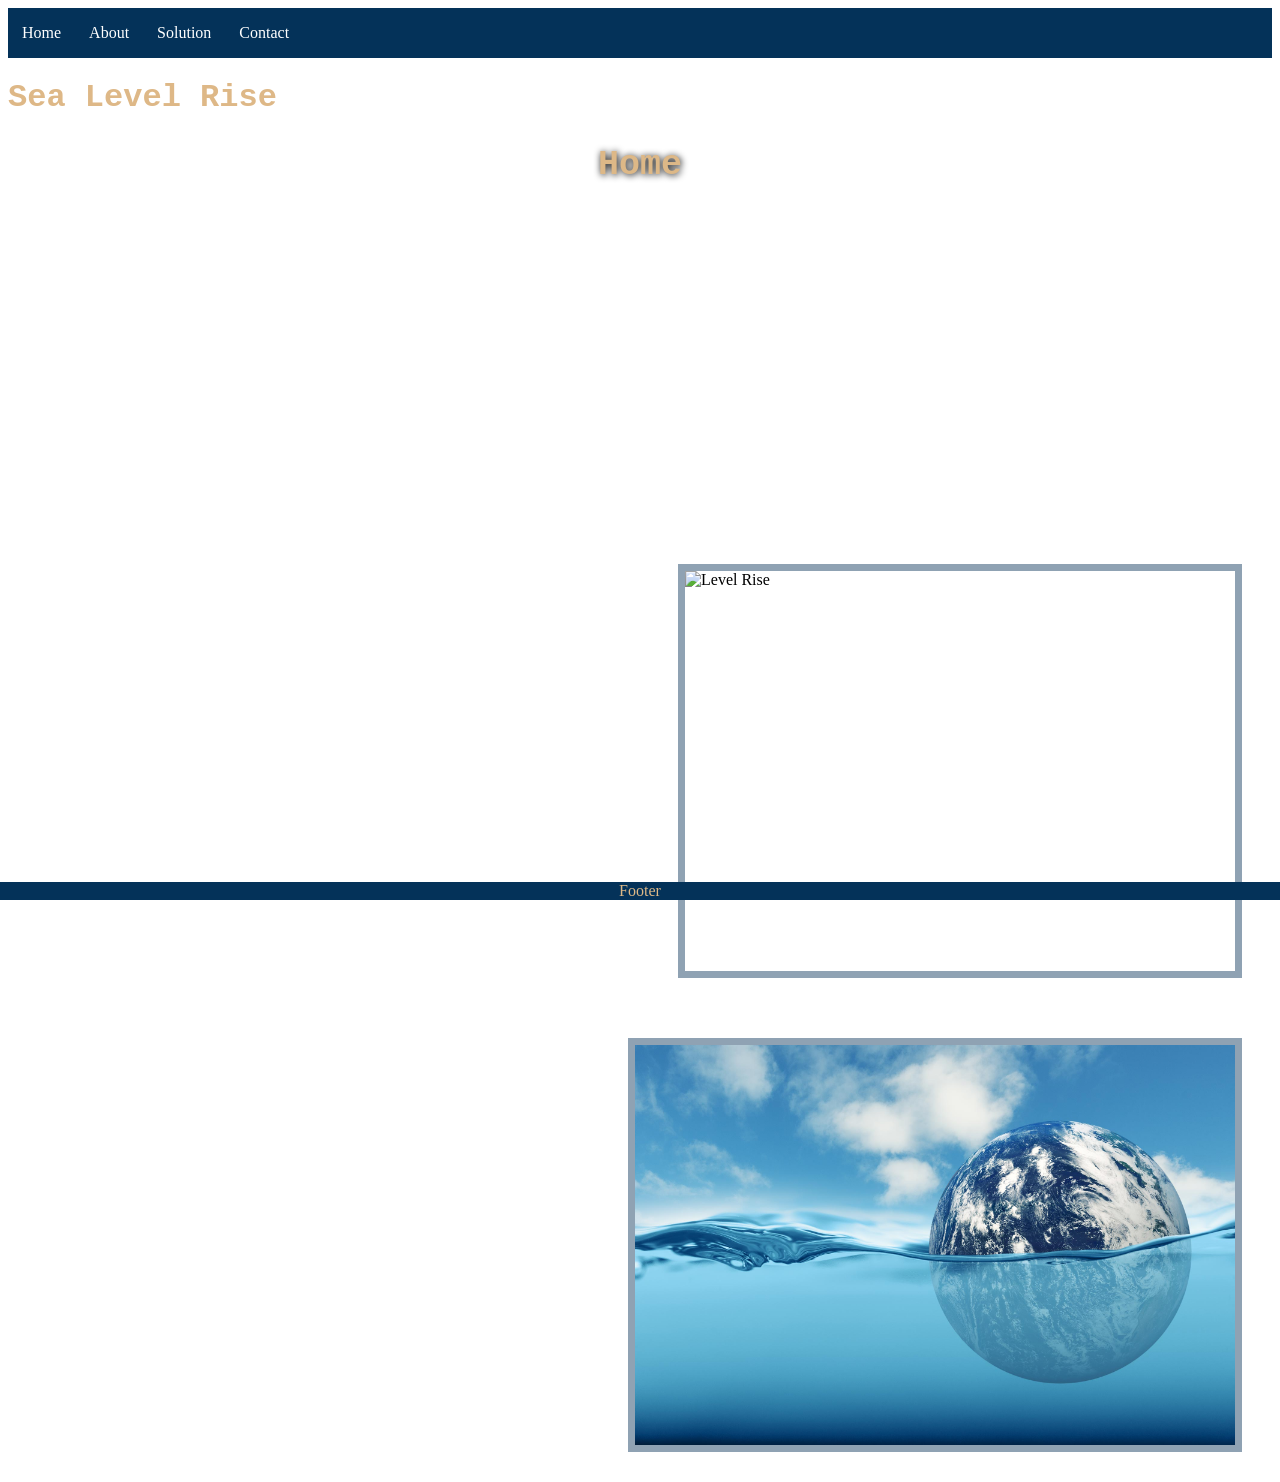
==== index.html @ cbe0a7bb "background" ====
<!DOCTYPE html>
<html lang="en">
<head>


   <title>Home</title>


   <link rel="icon" type="image/UW-icon" href="/images/UW.jpg">
<style>


 .footer {
  position: fixed;
  left: 0;
  bottom: 0;
  width: 100%;
  background-color: #043259;
  color: #ddb887;
  text-align: center;
}

img {
  border: 7px solid #8fa2b3;
}


h1{font-family: "Lucida Console", "Courier New", monospace;}


h2{font-family: "Lucida Console", "Courier New", monospace;}


p{font-family: "Lucida Console", "Courier New", monospace;}


p{color: #ffffff
}


p2{font-family: "Lucida Console", "Courier New", monospace;}


p2{color: #ffffff
}


h2{color: #ddb887;}


h1{color: burlywood}


body {
 background-image: url("images/bleh.jpg");
}
body{ background-size: 100%}


h2{text-shadow: 1px 1px 7px rgba(0,0,0,1);}


h2{
 text-align: center;
}


h2 {
 font-size: 35px;
}


p{
 margin: 0px;
}


p2{
 margin: 0px;
}


p2
 font-size: 20px;
}


p2{
 text-align: center;
}


p {
 font-size: 25px;
}


p{
 text-align: center;
}


ul {
 list-style-type: none;
 margin: 0;
 padding: 0;
 overflow: hidden;
 background-color: #043259;
}


ul li {
 float: left;
}


ul li a {
 display: block;
 color: #ffffff;
 text-align: center;
 padding: 16px 14px;
 text-decoration: none;
}


   img{
float: right;
}




img{margin: 30px;
}


</style>
<body>


<ul>
 <li><a href="index.html" target="Home">Home</a></li>
 <li><a href="index2.html" target="About">About</a></li>
 <li><a href="index3.html" target="Solution">Solution</a></li>
 <li><a href="index4.html" target="Contact">Contact</a></li>
</ul>


<h1>Sea Level Rise</h1>


<h2>Home</h2>


<p>
Sea level rise is one of the most serious environmental challenges facing our planet today.
As global temperatures continue to increase, glaciers and ice sheets are melting at a faster rate, causing more water to flow into the oceans.
At the same time, warmer ocean water expands, which also contributes to rising sea levels.
Many coastal communities around the world are already experiencing the effects of sea level rise.
Higher sea levels can increase flooding, erode coastlines, damage homes and infrastructure, and threaten wildlife habitats.
If action is not taken, these impacts are expected to become more severe in the future.
This website aims to educate people about the causes, effects, and possible solutions to sea level rise.
By understanding the issue, we can make informed decisions and work together to reduce the impacts of climate change.
</p>




<div class="footer">
 <p1>Footer</p1>
</div>


<img src="images/Level RIse.png" alt="Level Rise" width="550" height="400">


<img src="images/SW.jpg" alt="Level Rise" width="600" height="400">


</body>
</html>
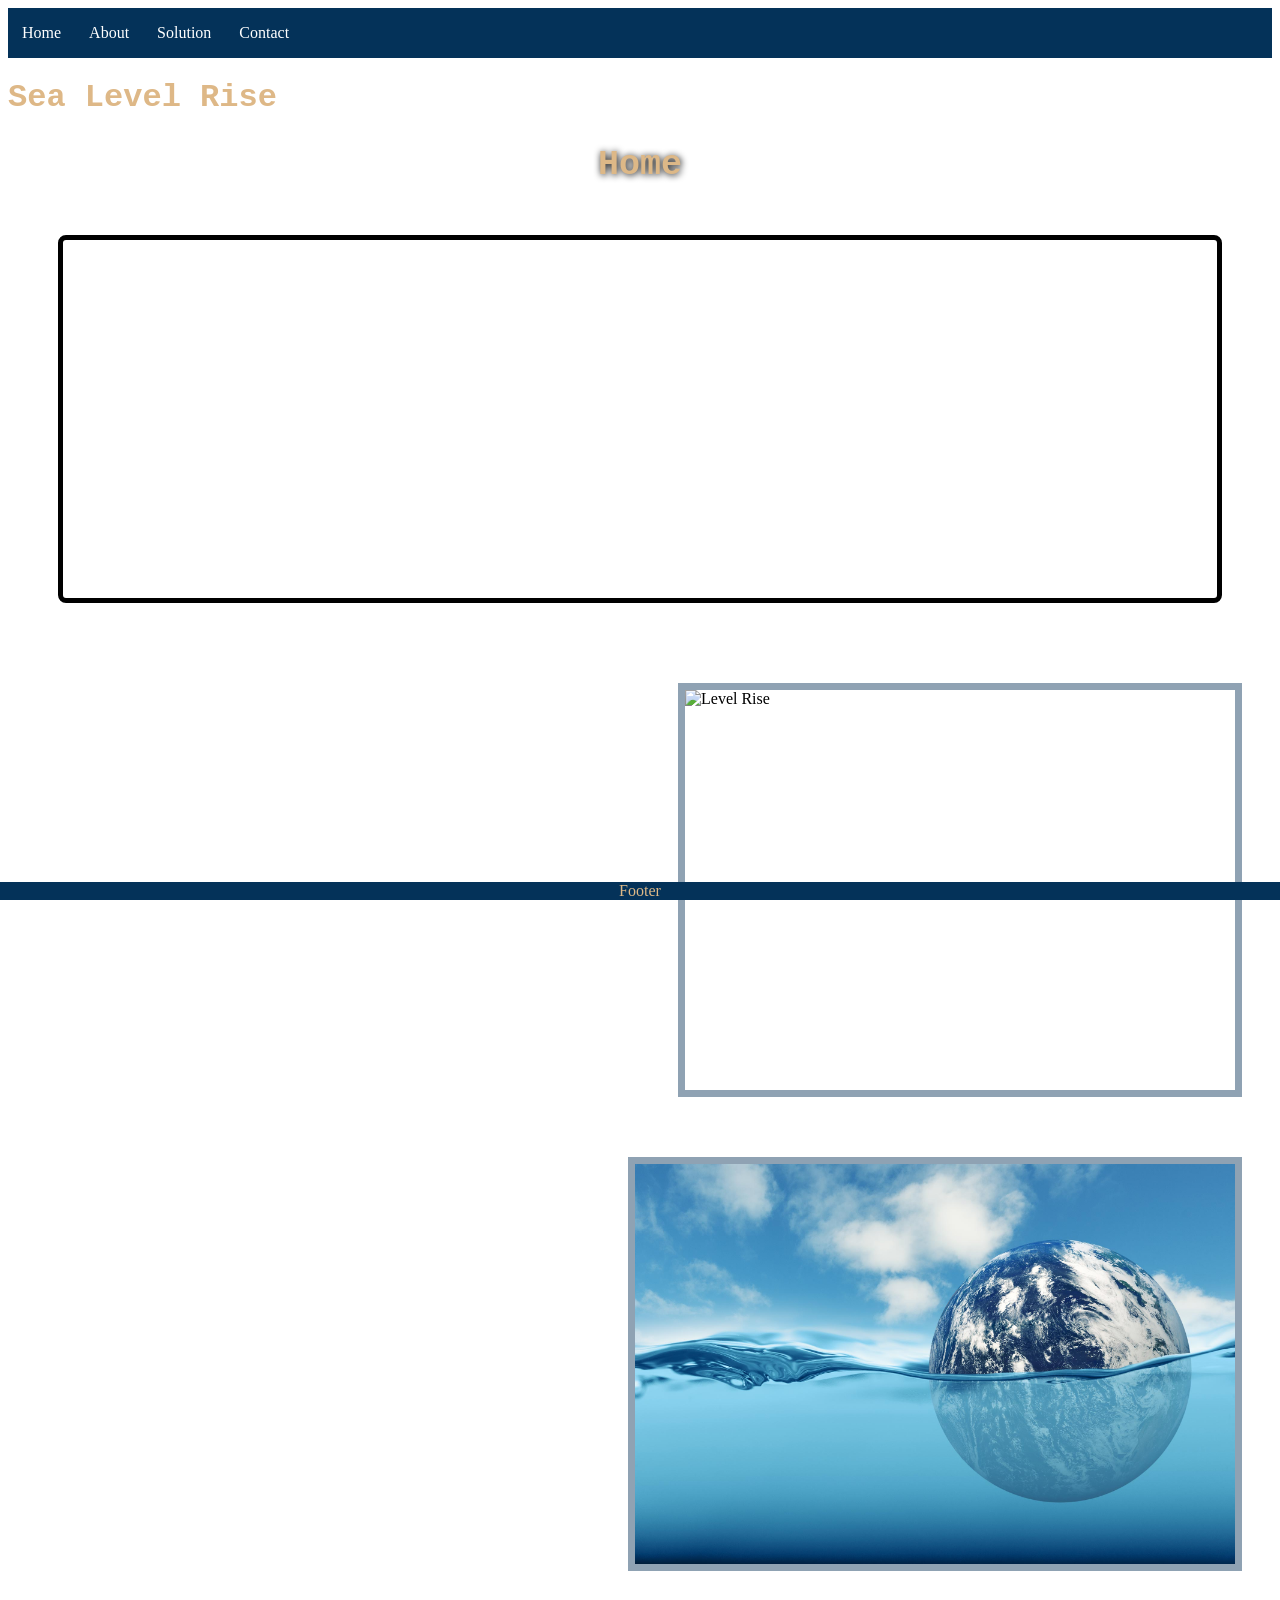
==== commit 37dd77da: "edited stuff" ====
--- a/index.html
+++ b/index.html
@@ -7,9 +7,8 @@
 
 
    <link rel="icon" type="image/UW-icon" href="/images/UW.jpg">
+
 <style>
-
-
  .footer {
   position: fixed;
   left: 0;
@@ -18,6 +17,12 @@
   background-color: #043259;
   color: #ddb887;
   text-align: center;
+}
+
+p{
+  border: 5px solid black;
+  border-radius: 8px;
+  padding: 5px;
 }
 
 img {
@@ -71,7 +76,7 @@
 
 
 p{
- margin: 0px;
+ margin: 50px;
 }
 
 
@@ -96,7 +101,7 @@
 
 
 p{
- text-align: center;
+ text-align: left;
 }
 
 
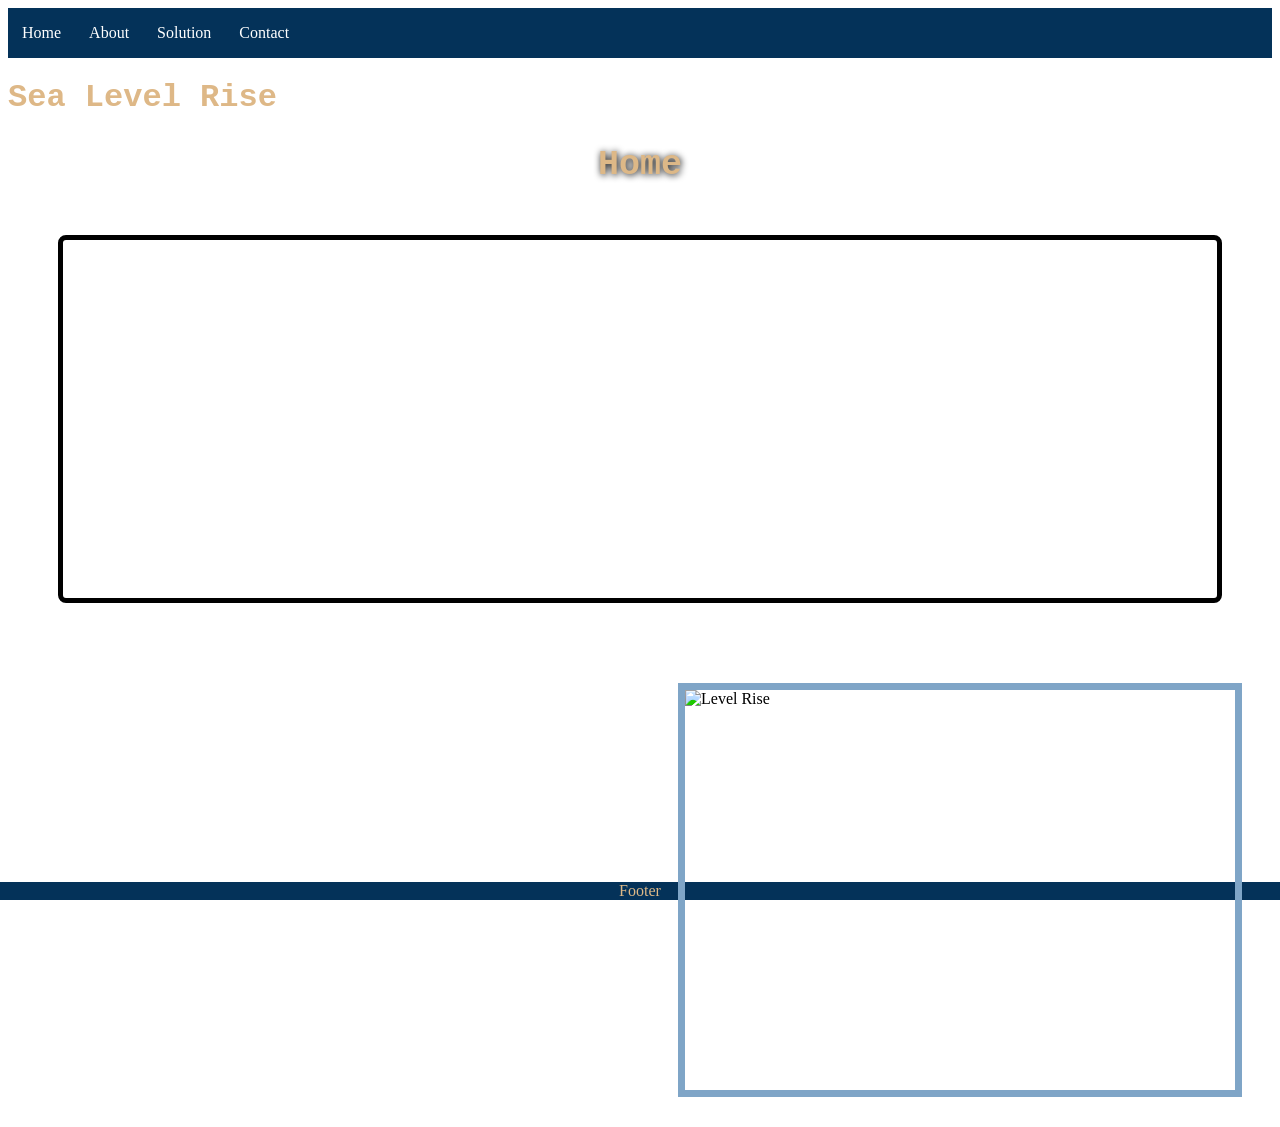
==== commit 80634031: "Edited Background" ====
--- a/index.html
+++ b/index.html
@@ -54,6 +54,7 @@
 
 
 h1{color: burlywood}
+
 
 
 body {
@@ -138,7 +139,9 @@
 img{margin: 30px;
 }
 
-
+ img {
+  filter: saturate(200%);
+}
 </style>
 <body>
 
@@ -179,8 +182,6 @@
 <img src="images/Level RIse.png" alt="Level Rise" width="550" height="400">
 
 
-<img src="images/SW.jpg" alt="Level Rise" width="600" height="400">
-
 
 </body>
 </html>
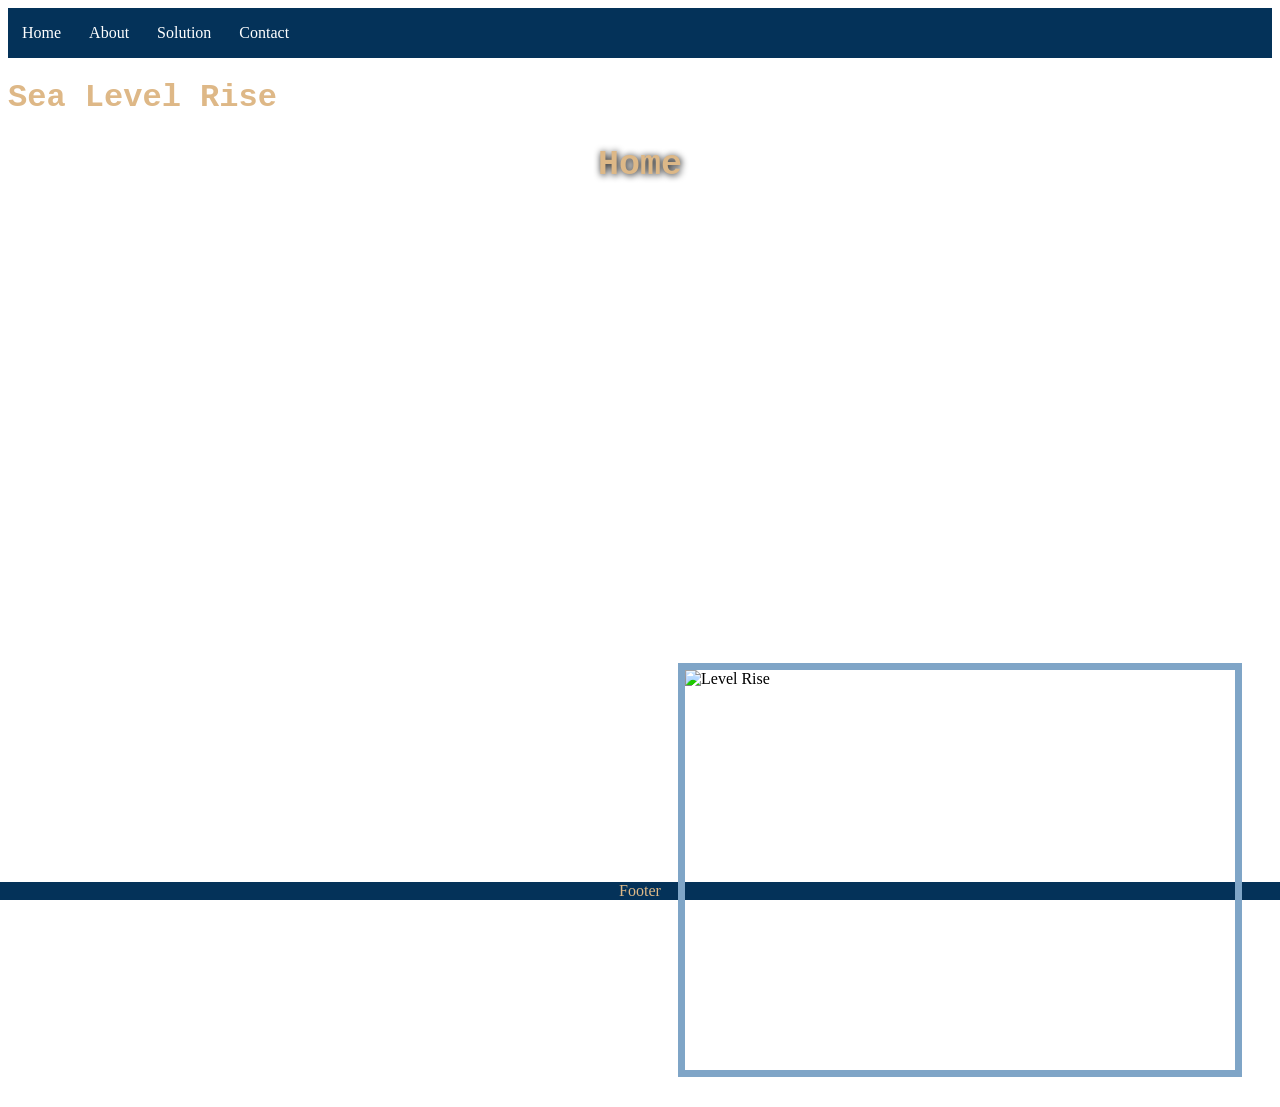
==== commit 4de53d71: "made contact page better" ====
--- a/index.html
+++ b/index.html
@@ -17,12 +17,6 @@
   background-color: #043259;
   color: #ddb887;
   text-align: center;
-}
-
-p{
-  border: 5px solid black;
-  border-radius: 8px;
-  padding: 5px;
 }
 
 img {
@@ -147,10 +141,10 @@
 
 
 <ul>
- <li><a href="index.html" target="Home">Home</a></li>
- <li><a href="index2.html" target="About">About</a></li>
- <li><a href="index3.html" target="Solution">Solution</a></li>
- <li><a href="index4.html" target="Contact">Contact</a></li>
+ <li><a href="index.html">Home</a></li>
+ <li><a href="index2.html">About</a></li>
+ <li><a href="index3.html">Solution</a></li>
+ <li><a href="index4.html">Contact</a></li>
 </ul>
 
 
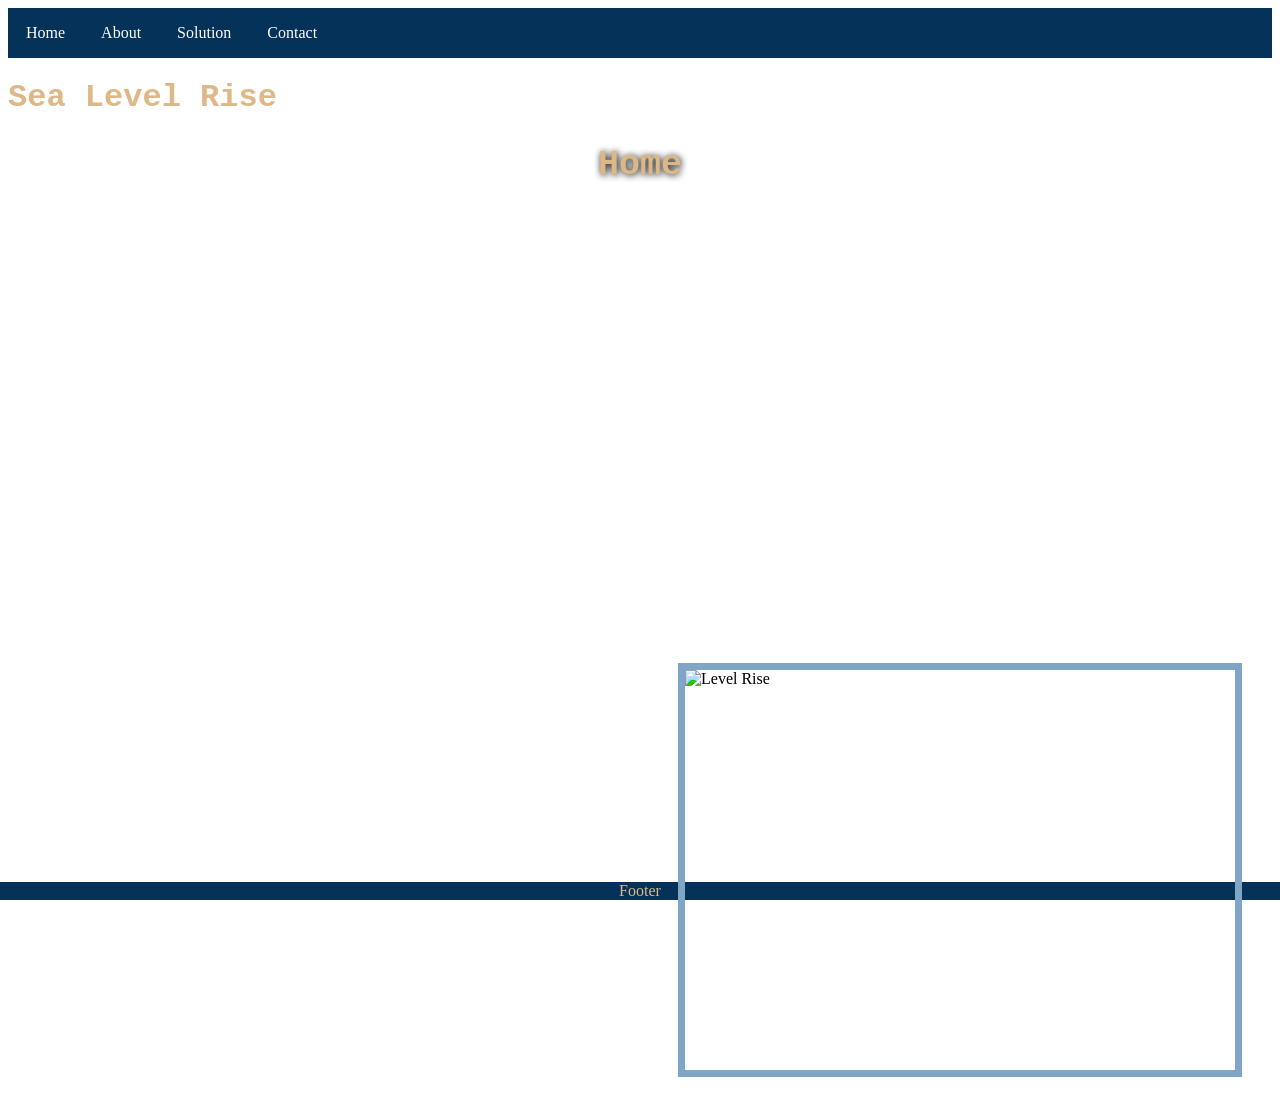
==== commit a2c69f52: "fixed somethings and added some comments to other HTML" ====
--- a/index.html
+++ b/index.html
@@ -9,6 +9,9 @@
    <link rel="icon" type="image/UW-icon" href="/images/UW.jpg">
 
 <style>
+
+    /* Footer */
+
  .footer {
   position: fixed;
   left: 0;
@@ -23,12 +26,29 @@
   border: 7px solid #8fa2b3;
 }
 
+/* Headings */
 
 h1{font-family: "Lucida Console", "Courier New", monospace;}
 
 
 h2{font-family: "Lucida Console", "Courier New", monospace;}
 
+h2{color: #ddb887;}
+
+
+h1{color: burlywood}
+
+h2{text-shadow: 1px 1px 7px rgba(0,0,0,1);}
+
+
+h2{
+ text-align: center;
+}
+
+
+h2 {
+ font-size: 35px;
+}
 
 p{font-family: "Lucida Console", "Courier New", monospace;}
 
@@ -44,10 +64,6 @@
 }
 
 
-h2{color: #ddb887;}
-
-
-h1{color: burlywood}
 
 
 
@@ -55,19 +71,6 @@
  background-image: url("images/bleh.jpg");
 }
 body{ background-size: 100%}
-
-
-h2{text-shadow: 1px 1px 7px rgba(0,0,0,1);}
-
-
-h2{
- text-align: center;
-}
-
-
-h2 {
- font-size: 35px;
-}
 
 
 p{
@@ -99,28 +102,32 @@
  text-align: left;
 }
 
+/* Navigation */
 
-ul {
- list-style-type: none;
- margin: 0;
- padding: 0;
- overflow: hidden;
- background-color: #043259;
+ul{
+list-style-type:none;
+    margin:0;
+    padding:0;
+    overflow:hidden;
+    background-color:#043259;
 }
 
-
-ul li {
- float: left;
+li{
+    float:left;
 }
 
+li a{
+    display:block;
+    color:white;
+    text-align:center;
+    padding:16px 18px;
+text-decoration:none;
+}
 
-ul li a {
- display: block;
- color: #ffffff;
- text-align: center;
- padding: 16px 14px;
- text-decoration: none;
+li a:hover{
+    background:black;
 }
+
 
 
    img{
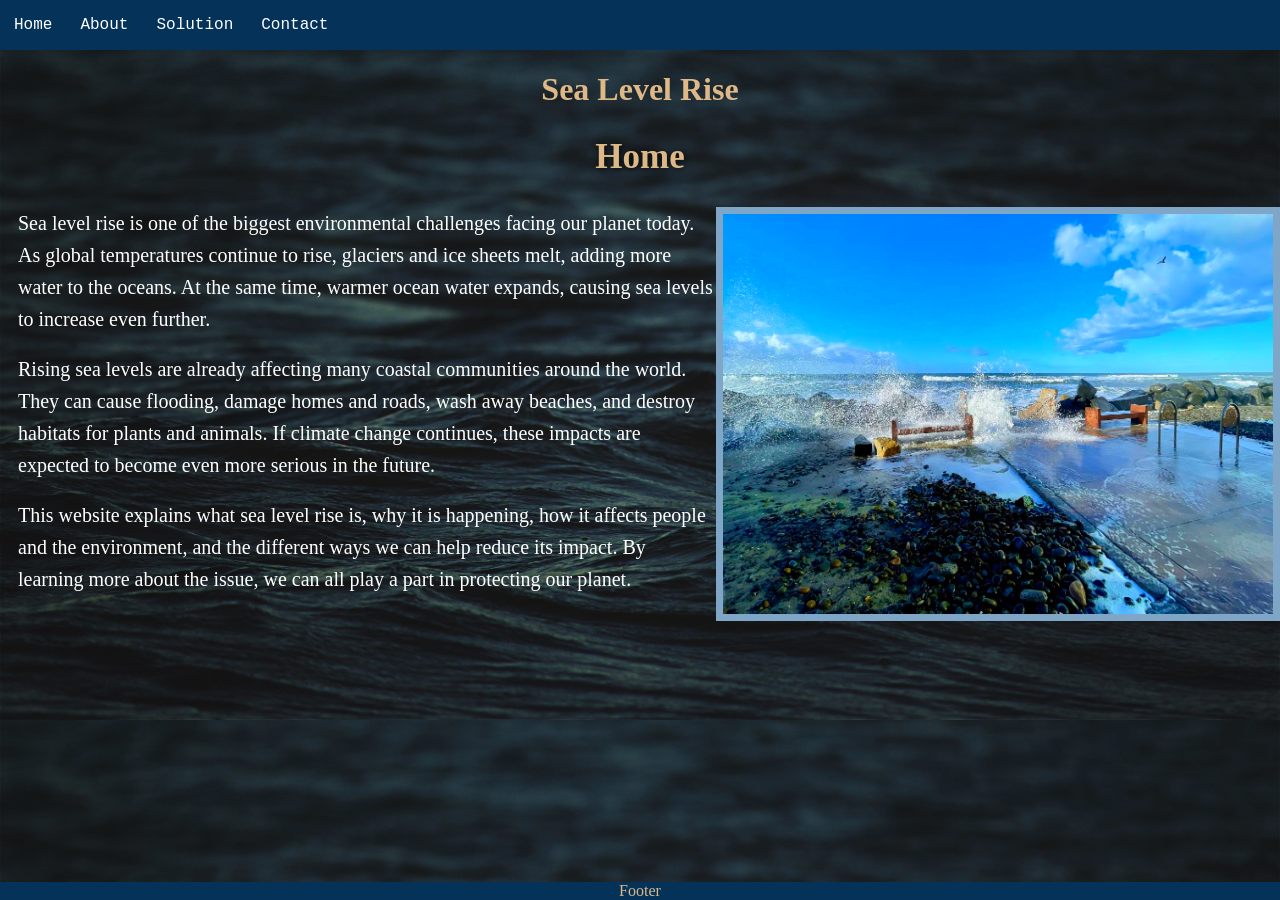
==== commit 18b13063: "Impoved the layout and chnaged a few small things" ====
--- a/index.html
+++ b/index.html
@@ -2,188 +2,122 @@
 <html lang="en">
 <head>
 
+<title>Home</title>
 
-   <title>Home</title>
-
-
-   <link rel="icon" type="image/UW-icon" href="/images/UW.jpg">
+<link rel="icon" type="image/UW-icon" href="/images/UW.jpg">
 
 <style>
 
-    /* Footer */
-
- .footer {
-  position: fixed;
-  left: 0;
-  bottom: 0;
-  width: 100%;
-  background-color: #043259;
-  color: #ddb887;
-  text-align: center;
+.footer {
+ position: fixed;
+ left: 0;
+ bottom: 0;
+ width: 100%;
+ background-color: #043259;
+ color: #ddb887;
+ text-align: center;
 }
 
 img {
-  border: 7px solid #8fa2b3;
+ border: 7px solid #8fa2b3;
+ filter: saturate(200%);
+ float: right;
+ margin: 0px;
 }
 
-/* Headings */
-
-h1{font-family: "Lucida Console", "Courier New", monospace;}
-
-
-h2{font-family: "Lucida Console", "Courier New", monospace;}
-
-h2{color: #ddb887;}
-
-
-h1{color: burlywood}
-
-h2{text-shadow: 1px 1px 7px rgba(0,0,0,1);}
-
-
-h2{
+h1{
+ font-family:Inter;
+ color: burlywood;
  text-align: center;
 }
 
-
-h2 {
+h2{
+ font-family:Inter;
+ color: #ddb887;
+ text-align: center;
  font-size: 35px;
+ text-shadow: 1px 1px 7px rgba(0,0,0,1);
 }
 
-p{font-family: "Lucida Console", "Courier New", monospace;}
+p{
+ font-family: "Lucida Console";
+ color: white;
+ font-size: 20px;
+ margin: 18px;
+ text-align: left;
+ line-height: 1.6;
+}
 
+body{
+ background-image: url("images/WWW.jpg");
+ background-size: 100%;
+ margin: 0;
+}
 
-p{color: #ffffff
+/* Navigation Bar */
+
+ul{
+ list-style-type: none;
+ margin: 0;
+ padding: 0;
+ overflow: hidden;
+ background-color: #043259;
+}
+
+ul li{
+ float: left;
+}
+
+ul li a{
+ display: block;
+ color: white;
+ text-align: center;
+ padding: 16px 14px;
+ text-decoration: none;
+ font-family: "Lucida Console", "Courier New", monospace;
+ transition: 0.3s;
+}
+
+ul li a:hover{
+ background-color: #06508d;
+ color: #ddb887;
 }
 
 
-p2{font-family: "Lucida Console", "Courier New", monospace;}
+</style>
 
+</head>
 
-p2{color: #ffffff
-}
-
-
-
-
-
-body {
- background-image: url("images/bleh.jpg");
-}
-body{ background-size: 100%}
-
-
-p{
- margin: 50px;
-}
-
-
-p2{
- margin: 0px;
-}
-
-
-p2
- font-size: 20px;
-}
-
-
-p2{
- text-align: center;
-}
-
-
-p {
- font-size: 25px;
-}
-
-
-p{
- text-align: left;
-}
-
-/* Navigation */
-
-ul{
-list-style-type:none;
-    margin:0;
-    padding:0;
-    overflow:hidden;
-    background-color:#043259;
-}
-
-li{
-    float:left;
-}
-
-li a{
-    display:block;
-    color:white;
-    text-align:center;
-    padding:16px 18px;
-text-decoration:none;
-}
-
-li a:hover{
-    background:black;
-}
-
-
-
-   img{
-float: right;
-}
-
-
-
-
-img{margin: 30px;
-}
-
- img {
-  filter: saturate(200%);
-}
-</style>
 <body>
 
-
 <ul>
- <li><a href="index.html">Home</a></li>
- <li><a href="index2.html">About</a></li>
- <li><a href="index3.html">Solution</a></li>
- <li><a href="index4.html">Contact</a></li>
+<li><a href="index.html">Home</a></li>
+<li><a href="index2.html">About</a></li>
+<li><a href="index3.html">Solution</a></li>
+<li><a href="index4.html">Contact</a></li>
 </ul>
-
 
 <h1>Sea Level Rise</h1>
 
-
 <h2>Home</h2>
 
+<img src="images/SDC.jpg" alt="Sea Level Rise" width="550" height="400">
 
 <p>
-Sea level rise is one of the most serious environmental challenges facing our planet today.
-As global temperatures continue to increase, glaciers and ice sheets are melting at a faster rate, causing more water to flow into the oceans.
-At the same time, warmer ocean water expands, which also contributes to rising sea levels.
-Many coastal communities around the world are already experiencing the effects of sea level rise.
-Higher sea levels can increase flooding, erode coastlines, damage homes and infrastructure, and threaten wildlife habitats.
-If action is not taken, these impacts are expected to become more severe in the future.
-This website aims to educate people about the causes, effects, and possible solutions to sea level rise.
-By understanding the issue, we can make informed decisions and work together to reduce the impacts of climate change.
+Sea level rise is one of the biggest environmental challenges facing our planet today. As global temperatures continue to rise, glaciers and ice sheets melt, adding more water to the oceans. At the same time, warmer ocean water expands, causing sea levels to increase even further.
 </p>
 
+<p>
+Rising sea levels are already affecting many coastal communities around the world. They can cause flooding, damage homes and roads, wash away beaches, and destroy habitats for plants and animals. If climate change continues, these impacts are expected to become even more serious in the future.
+</p>
 
-
+<p>
+This website explains what sea level rise is, why it is happening, how it affects people and the environment, and the different ways we can help reduce its impact. By learning more about the issue, we can all play a part in protecting our planet.
+</p>
 
 <div class="footer">
- <p1>Footer</p1>
+Footer
 </div>
-
-
-<img src="images/Level RIse.png" alt="Level Rise" width="550" height="400">
-
-
 
 </body>
 </html>
-
